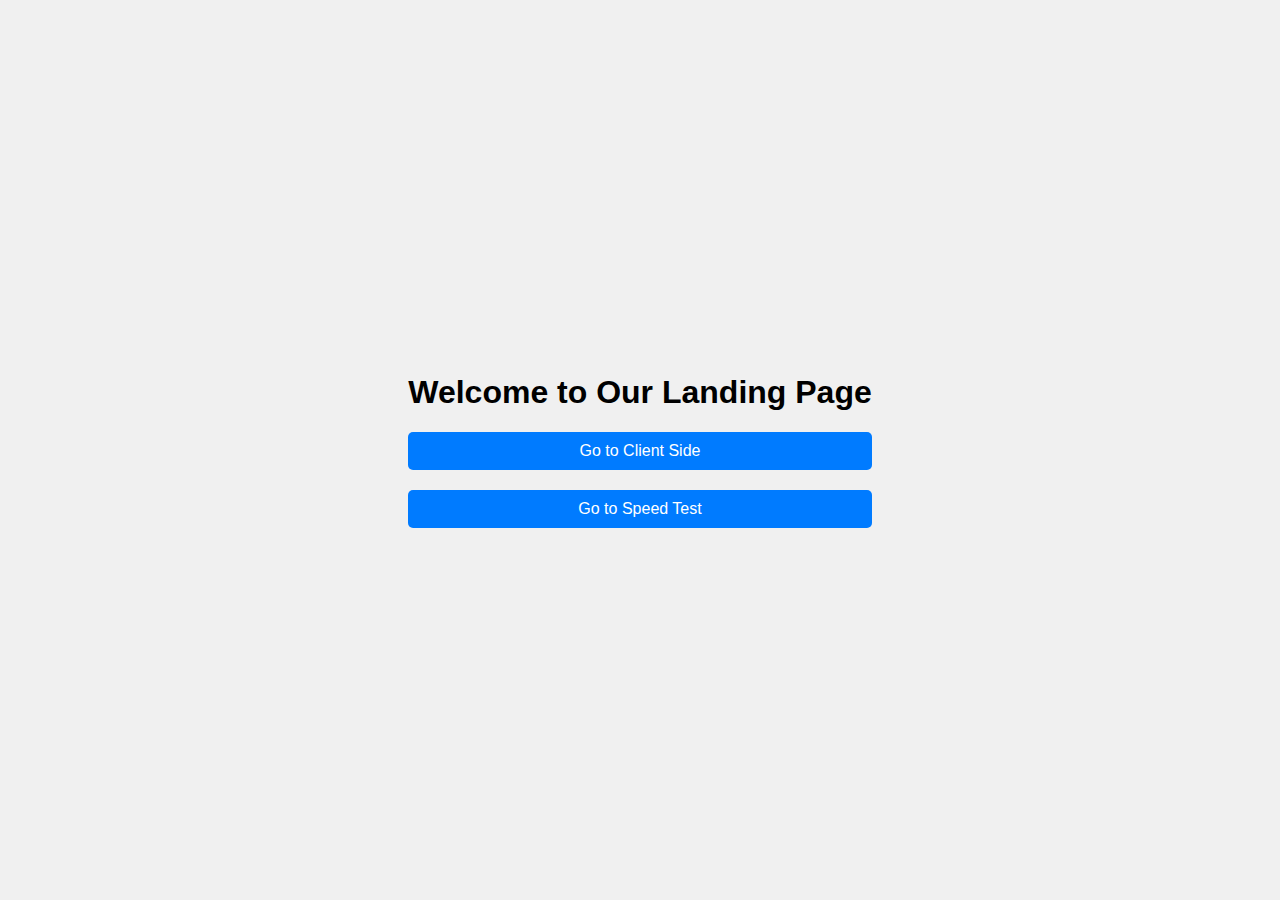
==== index.html @ ddc6380f "add landing page" ====
<!DOCTYPE html>
<html lang="en">
  <head>
    <meta charset="UTF-8" />
    <meta name="viewport" content="width=device-width, initial-scale=1.0" />
    <title>Landing Page</title>
    <style>
      body {
        font-family: Arial, sans-serif;
        display: flex;
        justify-content: center;
        align-items: center;
        height: 100vh;
        margin: 0;
        background-color: #f0f0f0;
      }
      .container {
        text-align: center;
      }
      .link {
        display: block;
        margin: 20px 0;
        padding: 10px 20px;
        background-color: #007bff;
        color: white;
        text-decoration: none;
        border-radius: 5px;
      }
      .link:hover {
        background-color: #0056b3;
      }
    </style>
  </head>
  <body>
    <div class="container">
      <h1>Welcome to Our Landing Page</h1>
      <a href="clientside/" class="link">Go to Client Side</a>
      <a href="speedtest/" class="link">Go to Speed Test</a>
    </div>
  </body>
</html>
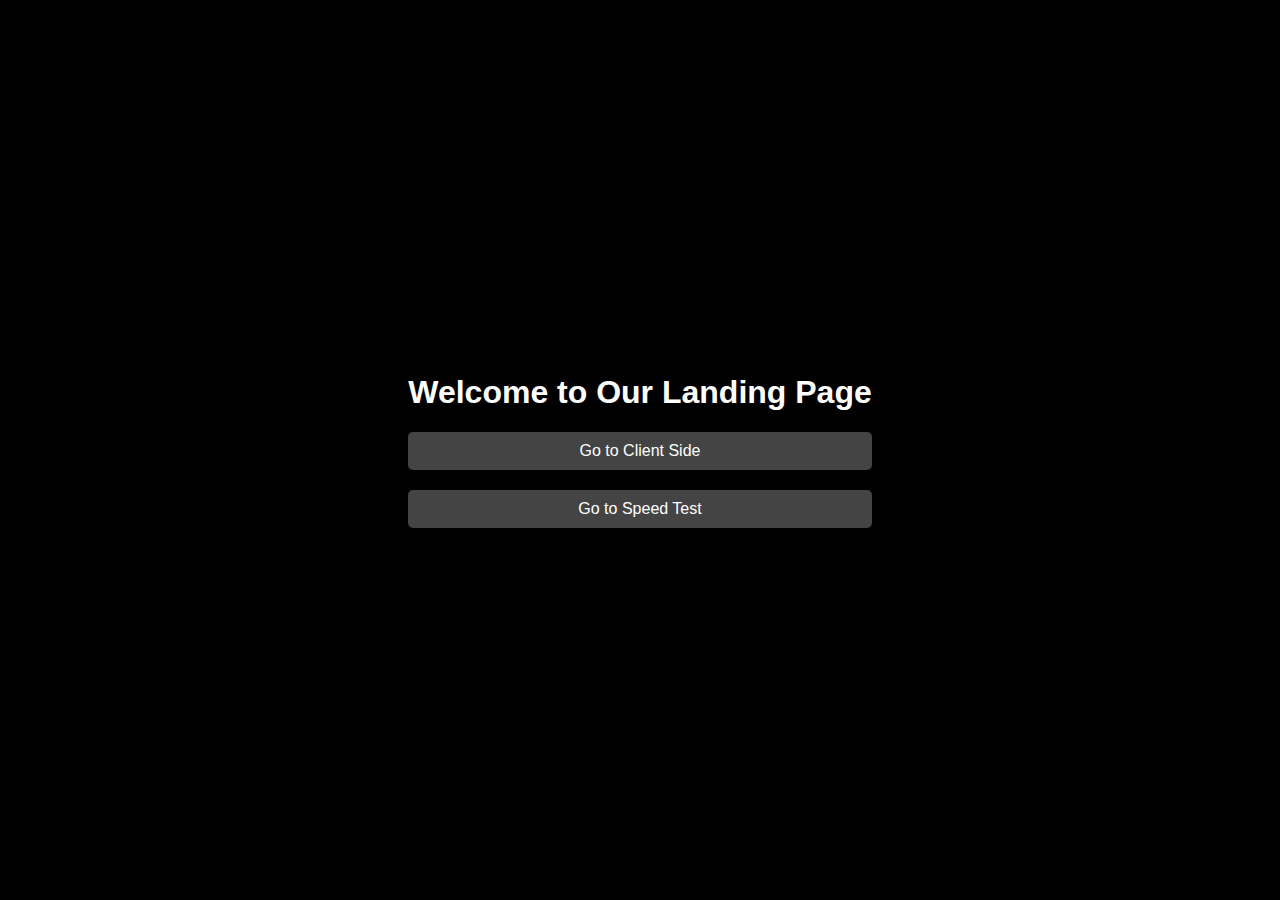
==== commit 5f436136: "update speedtest" ====
--- a/index.html
+++ b/index.html
@@ -12,7 +12,8 @@
         align-items: center;
         height: 100vh;
         margin: 0;
-        background-color: #f0f0f0;
+        background-color: black;
+        color: white;
       }
       .container {
         text-align: center;
@@ -21,13 +22,13 @@
         display: block;
         margin: 20px 0;
         padding: 10px 20px;
-        background-color: #007bff;
+        background-color: #444;
         color: white;
         text-decoration: none;
         border-radius: 5px;
       }
       .link:hover {
-        background-color: #0056b3;
+        background-color: #222;
       }
     </style>
   </head>
